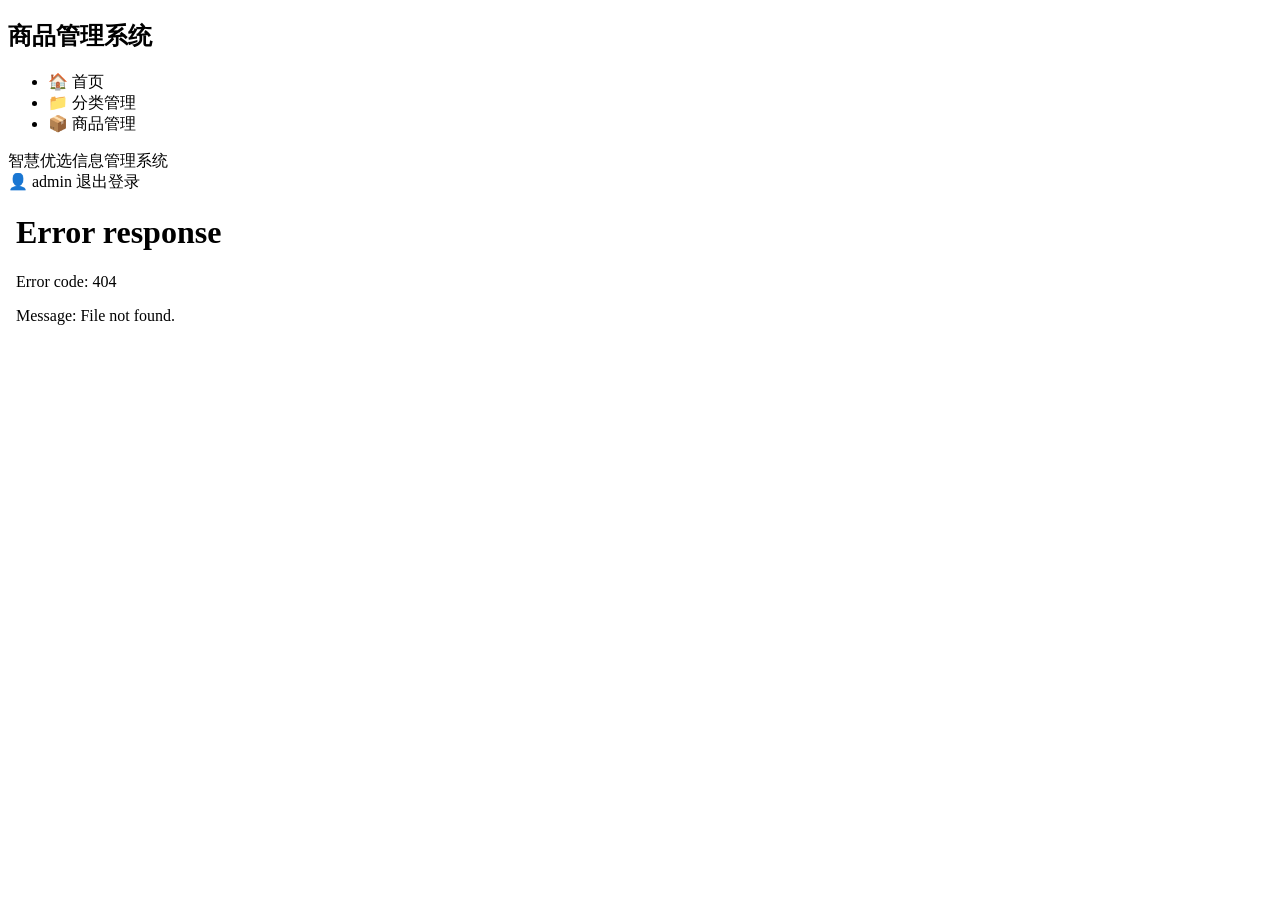
==== src/main/resources/templates/admin/index.html @ 4f67075b "feat: 智慧商品信息管理系统 v1.0 - Spring Boot 2.7 + MyBatis + Redis + Thymeleaf - 用户管理：登录/注册、Spring Security权限" ====
<!DOCTYPE html>
<html lang="zh-CN" xmlns:th="http://www.thymeleaf.org" xmlns:sec="http://www.thymeleaf.org/extras/spring-security">
<head>
    <meta charset="UTF-8">
    <meta name="viewport" content="width=device-width, initial-scale=1.0">
    <title>智慧优选信息管理系统</title>
    <link rel="stylesheet" th:href="@{/css/admin.css}">
</head>
<body>
<div class="admin-container">
    <!-- 左侧侧边栏 -->
    <div class="sidebar">
        <div class="logo">
            <h2>商品管理系统</h2>
        </div>
        <ul class="menu">
            <li class="menu-item active" data-src="/admin/welcome">
                <span class="icon">🏠</span>
                <span class="text">首页</span>
            </li>
            <li class="menu-item" data-src="/admin/category">
                <span class="icon">📁</span>
                <span class="text">分类管理</span>
            </li>
            <li class="menu-item" data-src="/admin/product">
                <span class="icon">📦</span>
                <span class="text">商品管理</span>
            </li>
        </ul>
    </div>

    <!-- 右侧主内容区 -->
    <div class="main-content">
        <!-- 顶部导航栏 -->
        <div class="header">
            <div class="header-left">
                <span class="title">智慧优选信息管理系统</span>
            </div>
            <div class="header-right">
                <span class="user-info">
                    <span class="avatar">👤</span>
                    <span class="username" th:text="${username}">admin</span>
                </span>
                <a th:href="@{/logout}" class="logout-btn">退出登录</a>
            </div>
        </div>

        <!-- iframe内容区 -->
        <div class="content-wrapper">
            <iframe id="mainFrame" src="/admin/welcome" frameborder="0"></iframe>
        </div>
    </div>
</div>

<script th:src="@{/js/admin.js}"></script>
</body>
</html>
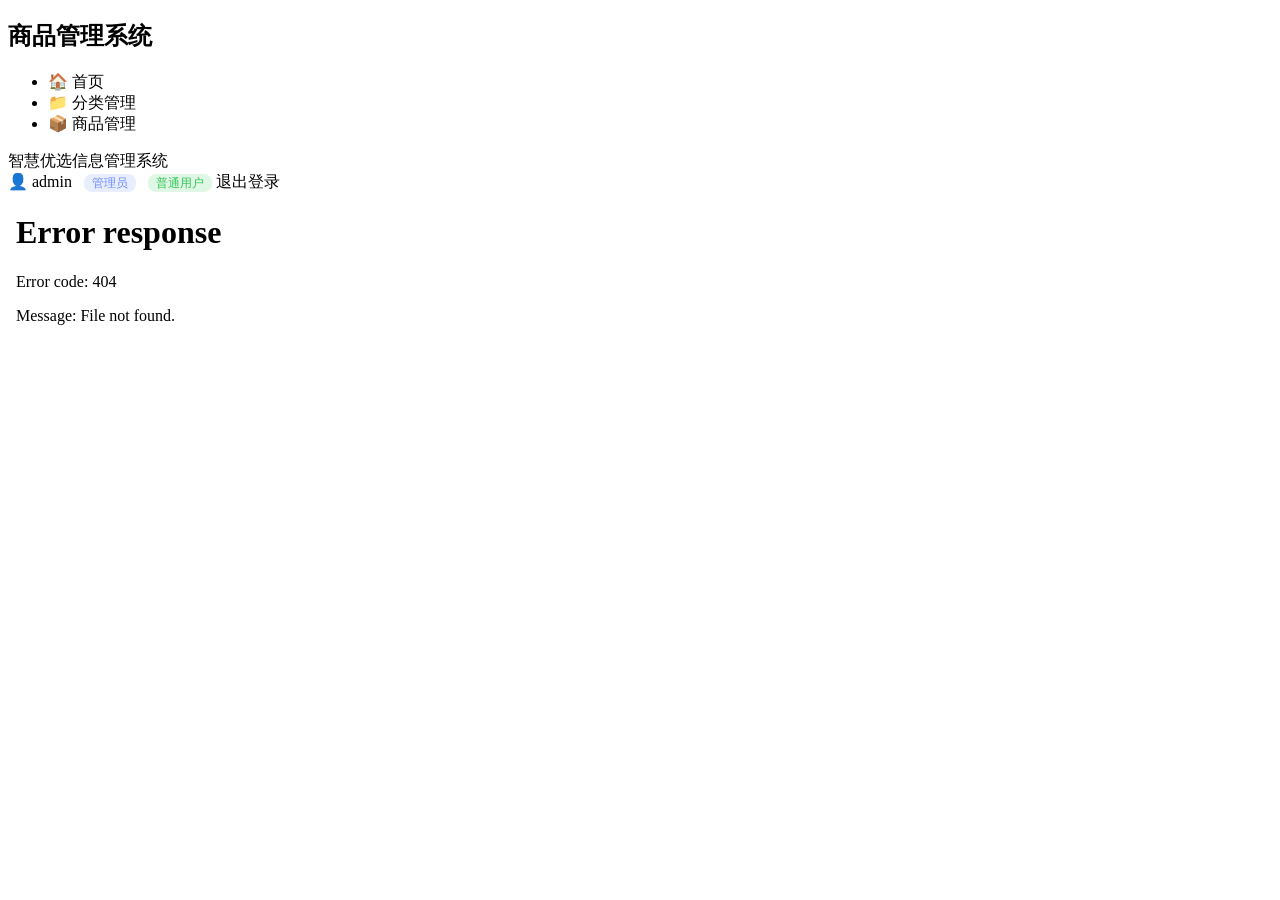
==== commit 3ebbfae9: "fix: 更新README数据库配置信息，修正application-prd.yml配置" ====
--- a/src/main/resources/templates/admin/index.html
+++ b/src/main/resources/templates/admin/index.html
@@ -18,11 +18,12 @@
                 <span class="icon">🏠</span>
                 <span class="text">首页</span>
             </li>
-            <li class="menu-item" data-src="/admin/category">
+            <!-- 分类管理 & 商品管理 —— 仅管理员可见 -->
+            <li class="menu-item" data-src="/admin/category" sec:authorize="hasRole('admin')">
                 <span class="icon">📁</span>
                 <span class="text">分类管理</span>
             </li>
-            <li class="menu-item" data-src="/admin/product">
+            <li class="menu-item" data-src="/admin/product" sec:authorize="hasRole('admin')">
                 <span class="icon">📦</span>
                 <span class="text">商品管理</span>
             </li>
@@ -40,6 +41,8 @@
                 <span class="user-info">
                     <span class="avatar">👤</span>
                     <span class="username" th:text="${username}">admin</span>
+                    <span class="role-tag" sec:authorize="hasRole('admin')" style="margin-left:8px;font-size:12px;background:rgba(110,140,255,0.15);color:#6e8cff;padding:2px 8px;border-radius:8px;">管理员</span>
+                    <span class="role-tag" sec:authorize="hasRole('normal')" style="margin-left:8px;font-size:12px;background:rgba(52,199,89,0.15);color:#34c759;padding:2px 8px;border-radius:8px;">普通用户</span>
                 </span>
                 <a th:href="@{/logout}" class="logout-btn">退出登录</a>
             </div>
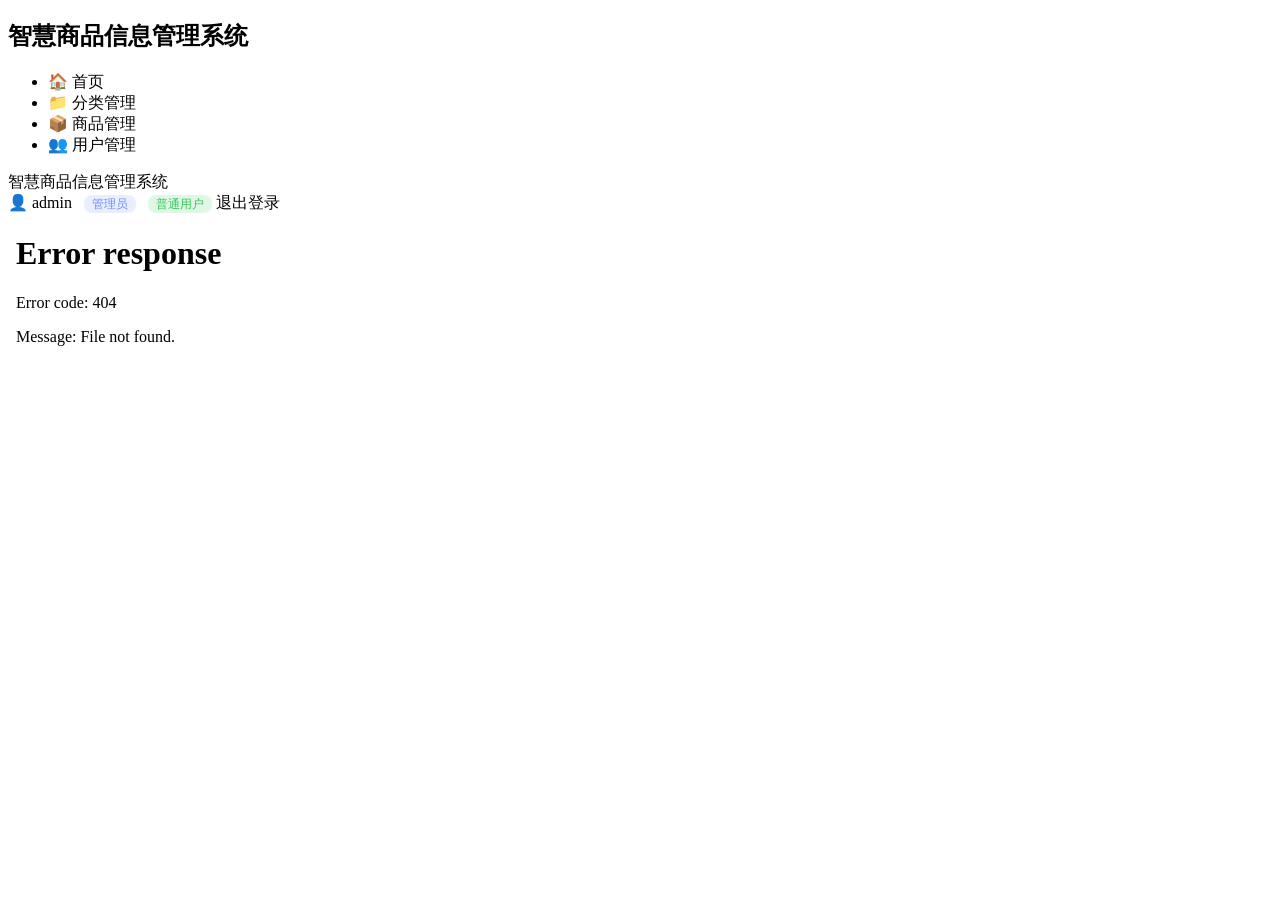
==== commit fc4437d0: "feat: 完善用户管理模块、修复分类删除缓存问题、添加注册功能 - 新增用户管理模块（UserController + 用户列表页面） - 修复分类删除后缓存未清除的问题（@CacheEvict改为" ====
--- a/src/main/resources/templates/admin/index.html
+++ b/src/main/resources/templates/admin/index.html
@@ -3,7 +3,7 @@
 <head>
     <meta charset="UTF-8">
     <meta name="viewport" content="width=device-width, initial-scale=1.0">
-    <title>智慧优选信息管理系统</title>
+    <title>智慧商品信息管理系统</title>
     <link rel="stylesheet" th:href="@{/css/admin.css}">
 </head>
 <body>
@@ -11,14 +11,14 @@
     <!-- 左侧侧边栏 -->
     <div class="sidebar">
         <div class="logo">
-            <h2>商品管理系统</h2>
+            <h2>智慧商品信息管理系统</h2>
         </div>
         <ul class="menu">
             <li class="menu-item active" data-src="/admin/welcome">
                 <span class="icon">🏠</span>
                 <span class="text">首页</span>
             </li>
-            <!-- 分类管理 & 商品管理 —— 仅管理员可见 -->
+            <!-- 分类管理 & 商品管理 & 用户管理 —— 仅管理员可见 -->
             <li class="menu-item" data-src="/admin/category" sec:authorize="hasRole('admin')">
                 <span class="icon">📁</span>
                 <span class="text">分类管理</span>
@@ -26,6 +26,10 @@
             <li class="menu-item" data-src="/admin/product" sec:authorize="hasRole('admin')">
                 <span class="icon">📦</span>
                 <span class="text">商品管理</span>
+            </li>
+            <li class="menu-item" data-src="/admin/user" sec:authorize="hasRole('admin')">
+                <span class="icon">👥</span>
+                <span class="text">用户管理</span>
             </li>
         </ul>
     </div>
@@ -35,7 +39,7 @@
         <!-- 顶部导航栏 -->
         <div class="header">
             <div class="header-left">
-                <span class="title">智慧优选信息管理系统</span>
+                <span class="title">智慧商品信息管理系统</span>
             </div>
             <div class="header-right">
                 <span class="user-info">
